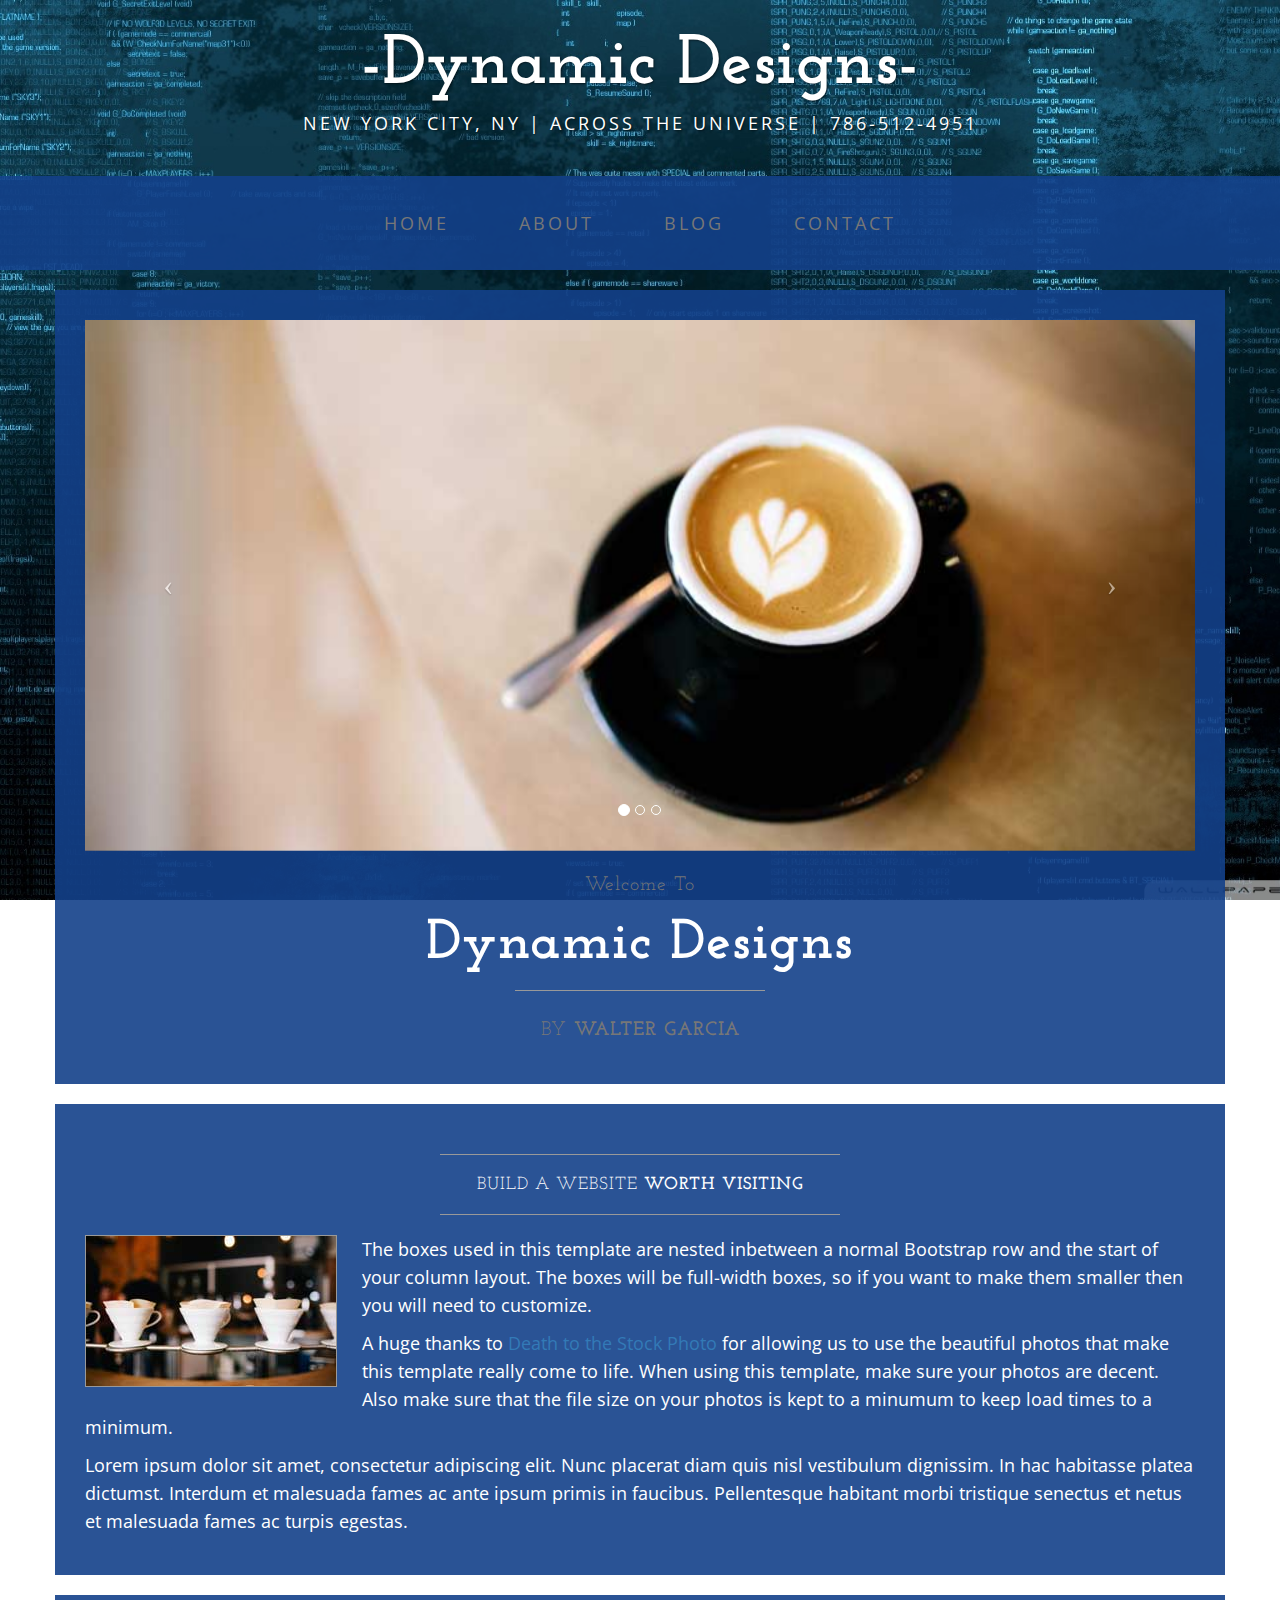
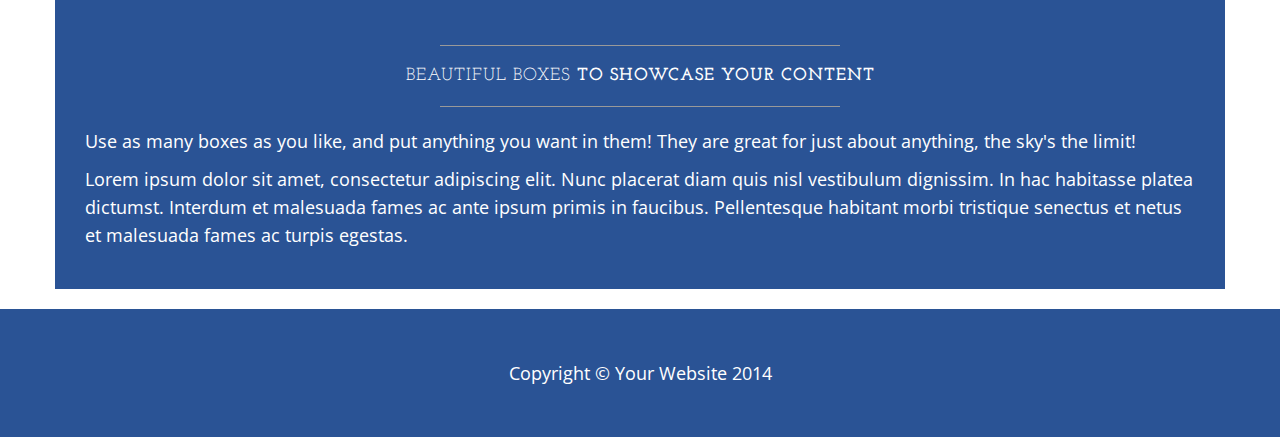
==== index.html @ 3c86db15 "basic layout template" ====
<!DOCTYPE html>
<html lang="en">

<head>

    <meta charset="utf-8">
    <meta http-equiv="X-UA-Compatible" content="IE=edge">
    <meta name="viewport" content="width=device-width, initial-scale=1">
    <meta name="description" content="">
    <meta name="author" content="">

    <title>-Dynamic Designs- Unlock your digital door.</title>

    <!-- Bootstrap Core CSS -->
    <link href="css/bootstrap.min.css" rel="stylesheet">

    <!-- Custom CSS -->
    <link href="css/business-casual.css" rel="stylesheet">

    <!-- Fonts -->
    <link href="http://fonts.googleapis.com/css?family=Open+Sans:300italic,400italic,600italic,700italic,800italic,400,300,600,700,800" rel="stylesheet" type="text/css">
    <link href="http://fonts.googleapis.com/css?family=Josefin+Slab:100,300,400,600,700,100italic,300italic,400italic,600italic,700italic" rel="stylesheet" type="text/css">

    <!-- HTML5 Shim and Respond.js IE8 support of HTML5 elements and media queries -->
    <!-- WARNING: Respond.js doesn't work if you view the page via file:// -->
    <!--[if lt IE 9]>
        <script src="https://oss.maxcdn.com/libs/html5shiv/3.7.0/html5shiv.js"></script>
        <script src="https://oss.maxcdn.com/libs/respond.js/1.4.2/respond.min.js"></script>
    <![endif]-->

</head>

<body>

    <div class="brand">-Dynamic Designs-</div>
    <div class="address-bar">New York City, NY | Across the Universe | 786-512-4951 </div>

    <!-- Navigation -->
    <nav class="navbar navbar-default" role="navigation">
        <div class="container">
            <!-- Brand and toggle get grouped for better mobile display -->
            <div class="navbar-header">
                <button type="button" class="navbar-toggle" data-toggle="collapse" data-target="#bs-example-navbar-collapse-1">
                    <span class="sr-only">Toggle navigation</span>
                    <span class="icon-bar"></span>
                    <span class="icon-bar"></span>
                    <span class="icon-bar"></span>
                </button>
                <!-- navbar-brand is hidden on larger screens, but visible when the menu is collapsed -->
                <a class="navbar-brand" href="index.html">Dynamic Designs</a>
            </div>
            <!-- Collect the nav links, forms, and other content for toggling -->
            <div class="collapse navbar-collapse" id="bs-example-navbar-collapse-1">
                <ul class="nav navbar-nav">
                    <li>
                        <a href="index.html">Home</a>
                    </li>
                    <li>
                        <a href="about.html">About</a>
                    </li>
                    <li>
                        <a href="blog.html">Blog</a>
                    </li>
                    <li>
                        <a href="contact.html">Contact</a>
                    </li>
                </ul>
            </div>
            <!-- /.navbar-collapse -->
        </div>
        <!-- /.container -->
    </nav>

    <div class="container">

        <div class="row">
            <div class="box">
                <div class="col-lg-12 text-center">
                    <div id="carousel-example-generic" class="carousel slide">
                        <!-- Indicators -->
                        <ol class="carousel-indicators hidden-xs">
                            <li data-target="#carousel-example-generic" data-slide-to="0" class="active"></li>
                            <li data-target="#carousel-example-generic" data-slide-to="1"></li>
                            <li data-target="#carousel-example-generic" data-slide-to="2"></li>
                        </ol>

                        <!-- Wrapper for slides -->
                        <div class="carousel-inner">
                            <div class="item active">
                                <img class="img-responsive img-full" src="img/slide-1.jpg" alt="">
                            </div>
                            <div class="item">
                                <img class="img-responsive img-full" src="img/slide-2.jpg" alt="">
                            </div>
                            <div class="item">
                                <img class="img-responsive img-full" src="img/slide-3.jpg" alt="">
                            </div>
                        </div>

                        <!-- Controls -->
                        <a class="left carousel-control" href="#carousel-example-generic" data-slide="prev">
                            <span class="icon-prev"></span>
                        </a>
                        <a class="right carousel-control" href="#carousel-example-generic" data-slide="next">
                            <span class="icon-next"></span>
                        </a>
                    </div>
                    <h2 class="brand-before">
                        <small>Welcome to</small>
                    </h2>
                    <h1 class="brand-name">Dynamic Designs</h1>
                    <hr class="tagline-divider">
                    <h2>
                        <small>By
                            <strong>Walter Garcia</strong>
                        </small>
                    </h2>
                </div>
            </div>
        </div>

        <div class="row">
            <div class="box">
                <div class="col-lg-12">
                    <hr>
                    <h2 class="intro-text text-center">Build a website
                        <strong>worth visiting</strong>
                    </h2>
                    <hr>
                    <img class="img-responsive img-border img-left" src="img/intro-pic.jpg" alt="">
                    <hr class="visible-xs">
                    <p>The boxes used in this template are nested inbetween a normal Bootstrap row and the start of your column layout. The boxes will be full-width boxes, so if you want to make them smaller then you will need to customize.</p>
                    <p>A huge thanks to <a href="http://join.deathtothestockphoto.com/" target="_blank">Death to the Stock Photo</a> for allowing us to use the beautiful photos that make this template really come to life. When using this template, make sure your photos are decent. Also make sure that the file size on your photos is kept to a minumum to keep load times to a minimum.</p>
                    <p>Lorem ipsum dolor sit amet, consectetur adipiscing elit. Nunc placerat diam quis nisl vestibulum dignissim. In hac habitasse platea dictumst. Interdum et malesuada fames ac ante ipsum primis in faucibus. Pellentesque habitant morbi tristique senectus et netus et malesuada fames ac turpis egestas.</p>
                </div>
            </div>
        </div>

        <div class="row">
            <div class="box">
                <div class="col-lg-12">
                    <hr>
                    <h2 class="intro-text text-center">Beautiful boxes
                        <strong>to showcase your content</strong>
                    </h2>
                    <hr>
                    <p>Use as many boxes as you like, and put anything you want in them! They are great for just about anything, the sky's the limit!</p>
                    <p>Lorem ipsum dolor sit amet, consectetur adipiscing elit. Nunc placerat diam quis nisl vestibulum dignissim. In hac habitasse platea dictumst. Interdum et malesuada fames ac ante ipsum primis in faucibus. Pellentesque habitant morbi tristique senectus et netus et malesuada fames ac turpis egestas.</p>
                </div>
            </div>
        </div>

    </div>
    <!-- /.container -->

    <footer>
        <div class="container">
            <div class="row">
                <div class="col-lg-12 text-center">
                    <p>Copyright &copy; Your Website 2014</p>
                </div>
            </div>
        </div>
    </footer>

    <!-- jQuery -->
    <script src="js/jquery.js"></script>

    <!-- Bootstrap Core JavaScript -->
    <script src="js/bootstrap.min.js"></script>

    <!-- Script to Activate the Carousel -->
    <script>
    $('.carousel').carousel({
        interval: 5000 //changes the speed
    })
    </script>

</body>

</html>
---- css/business-casual.css ----
/*!
 * Start Bootstrap - Business Casual Bootstrap Theme (http://startbootstrap.com)
 * Code licensed under the Apache License v2.0.
 * For details, see http://www.apache.org/licenses/LICENSE-2.0.
 */

body {
    font-family: "Open Sans","Helvetica Neue",Helvetica,Arial,sans-serif;
    background: url('../img/codingbackground.jpg') no-repeat center center fixed;
    -webkit-background-size: cover;
    -moz-background-size: cover;
    background-size: cover;
    -o-background-size: cover;
}

h1,
h2,
h3,
h4,
h5,
h6 {
    text-transform: uppercase;
    font-family: "Josefin Slab","Helvetica Neue",Helvetica,Arial,sans-serif;
    font-weight: 700;
    letter-spacing: 1px;
}

p {
    font-size: 1.25em;
    line-height: 1.6;
    color: #000;
}

hr {
    max-width: 400px;
    border-color: #999999;
}

.brand,
.address-bar {
    display: none;
}

.navbar-brand {
    text-transform: uppercase;
    font-weight: 900;
    letter-spacing: 2px;
}

.navbar-nav {
    text-transform: uppercase;
    font-weight: 400;
    letter-spacing: 3px;
}

.img-full {
    min-width: 100%;
}

.brand-before,
.brand-name {
    text-transform: capitalize;
}

.brand-before {
    margin: 15px 0;
}

.brand-name {
    margin: 0;
    font-size: 4em;
}

.tagline-divider {
    margin: 15px auto 3px;
    max-width: 250px;
    border-color: #999999;
}

.box {
    margin-bottom: 20px;
    padding: 30px 15px;
    background: #fff;
    background: rgba(19,64,138,0.9);
    color:white;
}
.box p {
    color: white;
}

.intro-text {
    text-transform: uppercase;
    font-size: 1.25em;
    font-weight: 400;
    letter-spacing: 1px;
}

.img-border {
    float: none;
    margin: 0 auto 0;
    border: #999999 solid 1px;
}

.img-left {
    float: none;
    margin: 0 auto 0;
}

footer {
    background: #fff;
    background: rgba(19,64,138,0.9);
}

footer p {
    margin: 0;
    padding: 50px 0;
    color: white;
}

@media screen and (min-width:768px) {
    .brand {
        display: inherit;
        margin: 0;
        padding: 30px 0 10px;
        text-align: center;
        text-shadow: 1px 1px 2px rgba(0,0,0,0.5);
        font-family: "Josefin Slab","Helvetica Neue",Helvetica,Arial,sans-serif;
        font-size: 5em;
        font-weight: 700;
        line-height: normal;
        color: #fff;
    }

    .top-divider {
        margin-top: 0;
    }

    .img-left {
        float: left;
        margin-right: 25px;
    }

    .address-bar {
        display: inherit;
        margin: 0;
        padding: 0 0 40px;
        text-align: center;
        text-shadow: 1px 1px 2px rgba(0,0,0,0.5);
        text-transform: uppercase;
        font-size: 1.25em;
        font-weight: 400;
        letter-spacing: 3px;
        color: #fff;
    }

    .navbar {
        border-radius: 0;
    }

    .navbar-header {
        display: none;
    }

    .navbar {
        min-height: 0;
    }

    .navbar-default {
        border: none;
        background: #fff;
        background: rgba(19,64,138,0.9);
    }

    .nav>li>a {
        padding: 35px;
    }

    .navbar-nav>li>a {
        line-height: normal;
    }

    .navbar-nav {
        display: table;
        float: none;
        margin: 0 auto;
        table-layout: fixed;
        font-size: 1.25em;
    }
}

@media screen and (min-width:1200px) {
    .box:after {
        content: '';
        display: table;
        clear: both;
    }
}
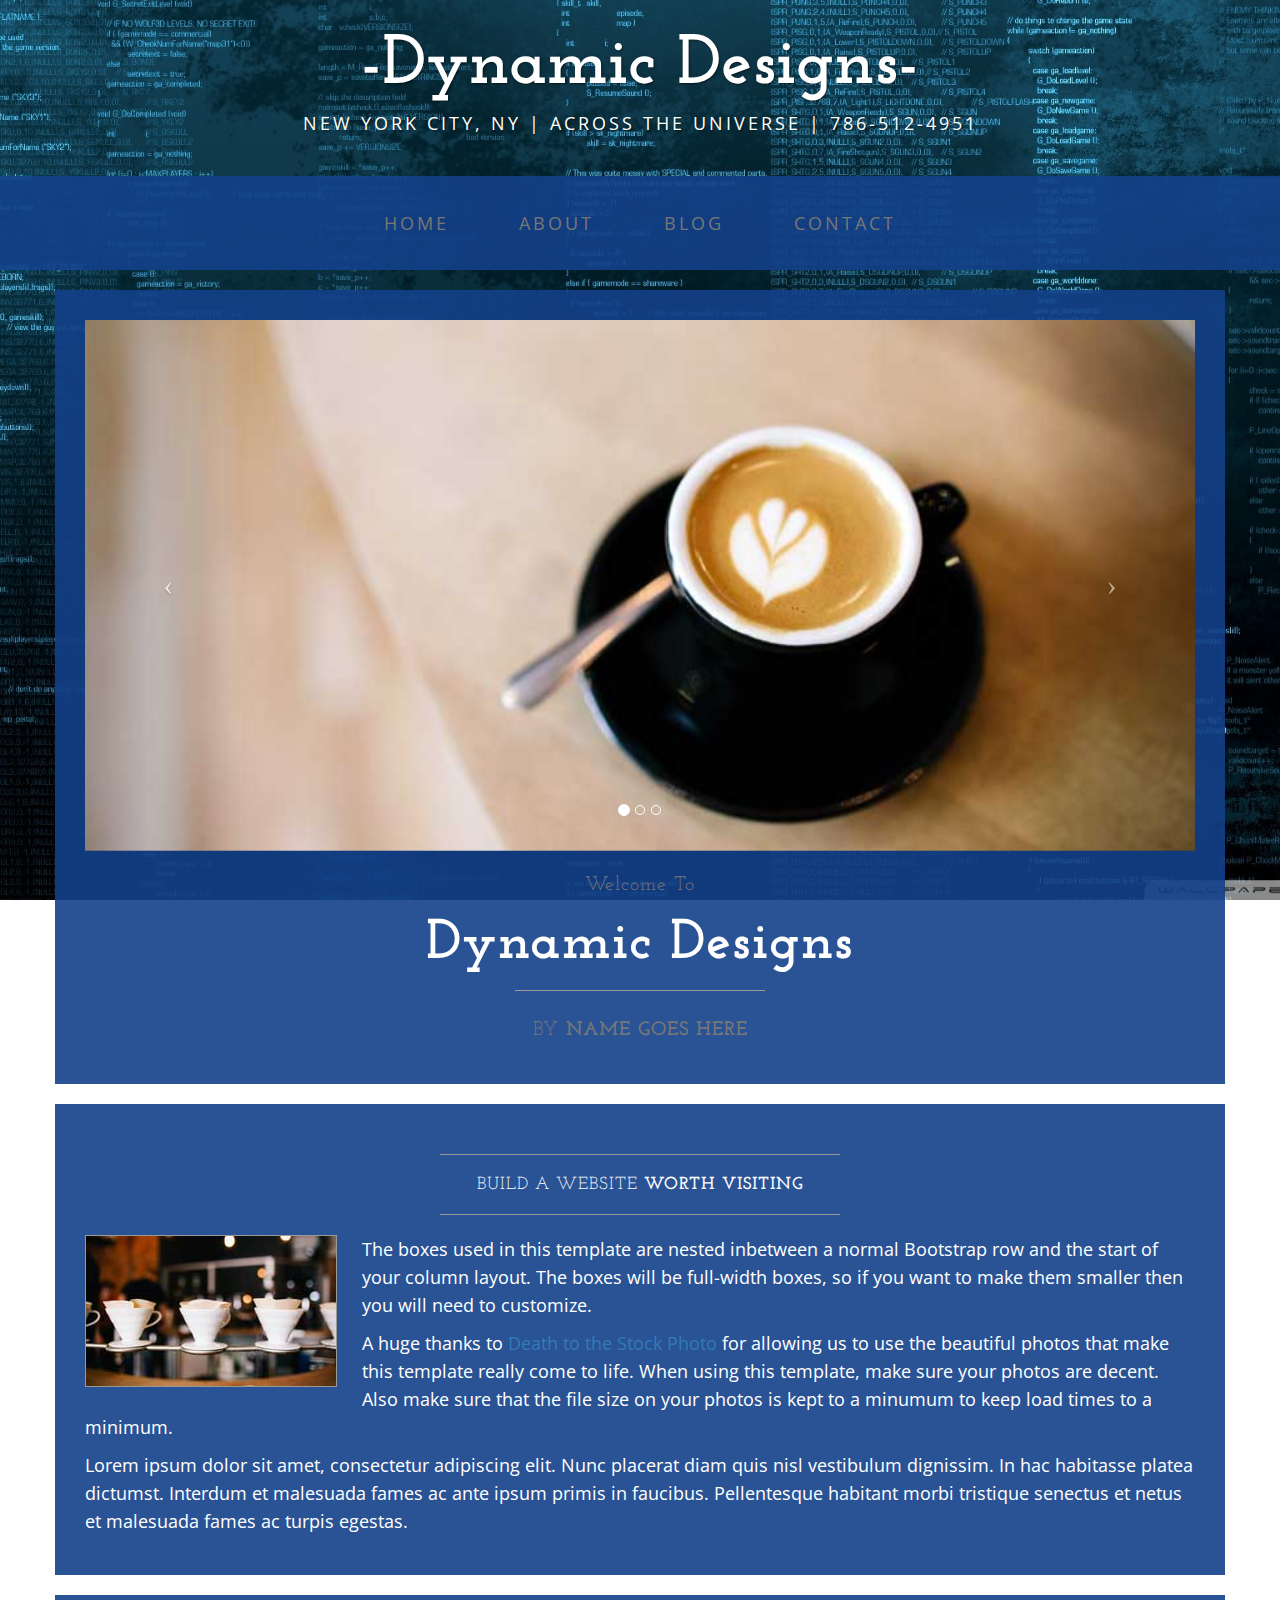
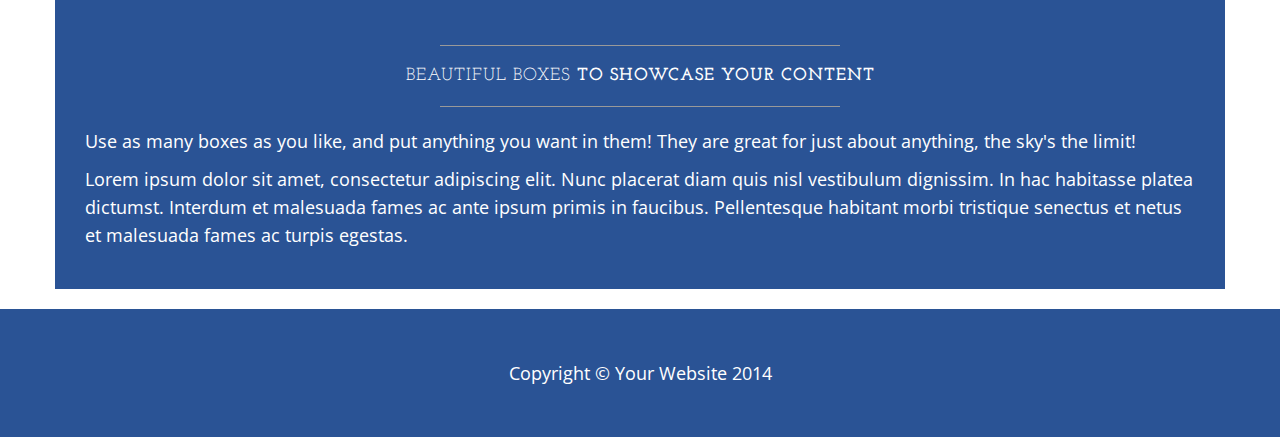
==== commit a4849503: "edit on landing page" ====
--- a/index.html
+++ b/index.html
@@ -112,7 +112,7 @@
                     <hr class="tagline-divider">
                     <h2>
                         <small>By
-                            <strong>Walter Garcia</strong>
+                            <strong>Name goes here</strong>
                         </small>
                     </h2>
                 </div>
